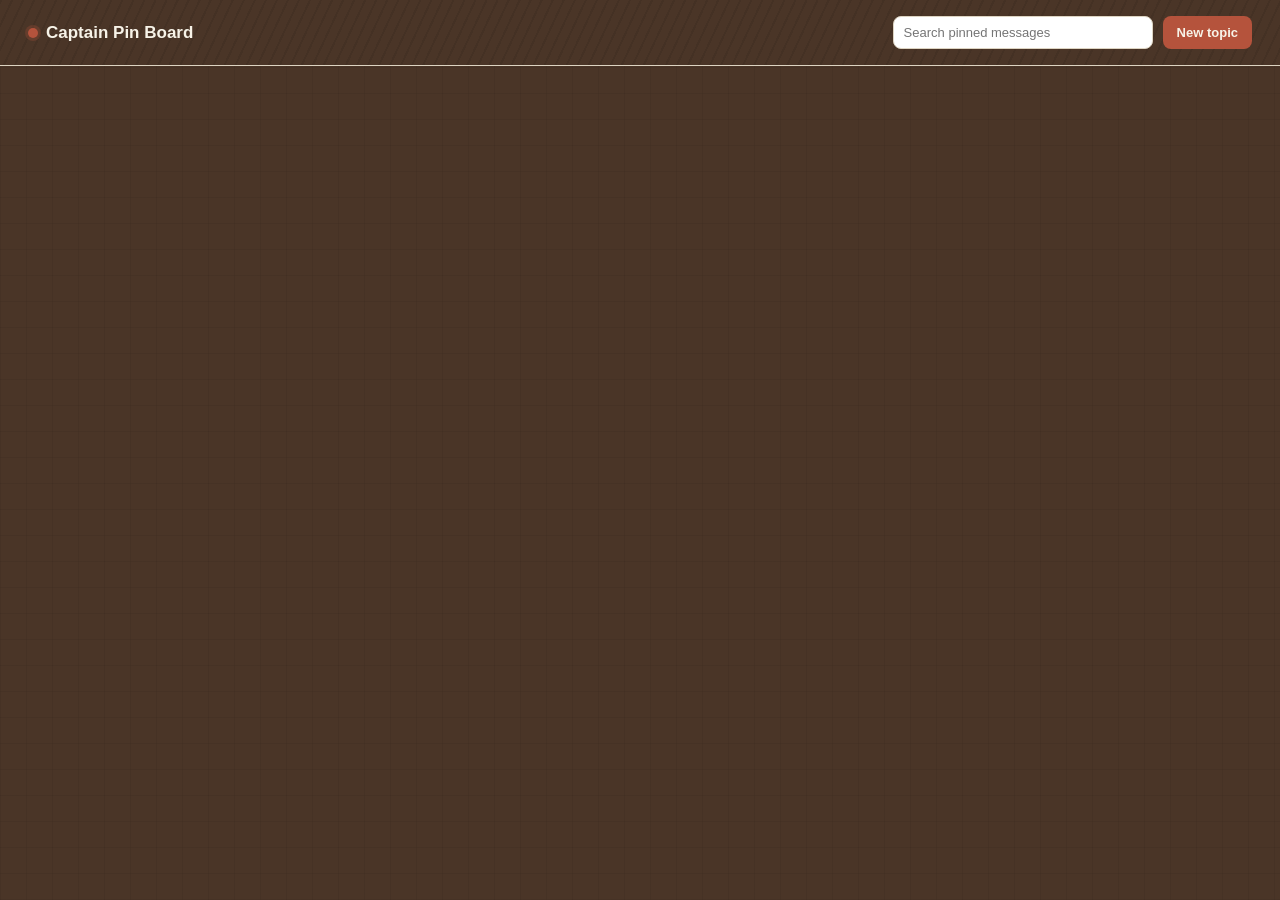
==== src/pages/board/board.html @ ec891365 "extention - v1" ====
<!DOCTYPE html>
<html lang="en">
<head>
<meta charset="UTF-8" />
<title>Captain Pin Board</title>
<link rel="stylesheet" href="../../common/common.css" />
<link rel="stylesheet" href="board.css" />
</head>
<body>
  <header class="cappb-header cappb-toolbar">
    <div class="cappb-brand">
      <span class="cappb-pin-dot"></span>
      <h1 class="cappb-brand-name cappb-brand-title">Captain Pin Board</h1>
    </div>
    <div class="cappb-toolbar-actions">
      <input id="searchInput" class="cappb-field cappb-search-input" type="text" placeholder="Search pinned messages" />
      <button id="addTopicBtn" class="cappb-btn cappb-btn--primary">New topic</button>
    </div>
  </header>

  <main id="board" class="cappb-board"></main>

  <template id="columnTemplate">
    <section class="cappb-column">
      <div class="cappb-tape"></div>
      <div class="cappb-column-head">
        <input class="cappb-group-name" type="text" />
        <div class="cappb-column-menu">
          <button class="cappb-btn cappb-btn--icon cappb-color-btn" title="Change color">Color</button>
          <button class="cappb-btn cappb-btn--icon cappb-btn--danger cappb-delete-group-btn" title="Delete topic">Delete</button>
        </div>
      </div>
      <div class="cappb-color-swatches cappb-hidden"></div>
      <form class="cappb-add-note-form">
        <textarea class="cappb-field cappb-note-input" placeholder="Add a message to pin" rows="2"></textarea>
        <button type="submit" class="cappb-btn cappb-add-note-btn">Pin</button>
      </form>
      <div class="cappb-notes"></div>
    </section>
  </template>

  <template id="noteTemplate">
    <article class="cappb-note cappb-pin-card">
      <p class="cappb-note-text cappb-pin-text" contenteditable="false" spellcheck="false" title="Click to edit"></p>
      <div class="cappb-pin-footer">
        <span class="cappb-note-date"></span>
        <span class="cappb-pin-actions">
          <button class="cappb-btn cappb-btn--icon cappb-note-view">View</button>
          <button class="cappb-btn cappb-btn--icon cappb-note-copy">Copy</button>
          <button class="cappb-btn cappb-btn--icon cappb-note-edit">Edit</button>
          <button class="cappb-btn cappb-btn--icon cappb-btn--danger cappb-note-delete">Delete</button>
          <select class="cappb-note-move" title="Move to another topic"></select>
        </span>
      </div>
    </article>
  </template>

  <script src="../../services/storage.js"></script>
  <script src="../../common/common.js"></script>
  <script src="board.js"></script>
</body>
</html>
---- src/common/common.css ----
/* Shared tokens and reusable components for Captain Pin Board.
   Page specific files (popup.css, board.css) only hold layout that is
   unique to that page; anything reused lives here. Every color, radius
   and shadow is defined once below and referenced with var() elsewhere,
   so the whole look can be restyled from this one file. */

:root {
  --cappb-ink: #2b241c;
  --cappb-paper: #f7f3e8;
  --cappb-paper-2: #f1ecdd;
  --cappb-board: #4a3527;
  --cappb-toolbar: #ede7da;
  --cappb-brick: #b5533c;
  --cappb-brick-hover: #a24b36;
  --cappb-sage: #7c9473;
  --cappb-muted: #7a7266;
  --cappb-line: #ddd4c2;
  --cappb-font-ui: -apple-system, BlinkMacSystemFont, "Segoe UI", Roboto, Helvetica, Arial, sans-serif;
  --cappb-font-note: "Segoe Print", "Bradley Hand", "Comic Sans MS", cursive;

  /* Border radius scale, used everywhere instead of one off numbers */
  --cappb-radius-sm: 4px;
  --cappb-radius-md: 6px;
  --cappb-radius-lg: 8px;
  --cappb-radius-xl: 10px;
  --cappb-radius-note: 3px;
  --cappb-radius-circle: 50%;

  /* Shadow scale, used everywhere instead of one off numbers */
  --cappb-shadow-card: 0 3px 8px rgba(0, 0, 0, 0.35);
  --cappb-shadow-tape: 0 2px 4px rgba(0, 0, 0, 0.25);
  --cappb-shadow-pin: 0 1px 2px rgba(0, 0, 0, 0.5);
  --cappb-ring-brick: 0 0 0 3px rgba(181, 83, 60, 0.25);

  /* Note text max height before it scrolls instead of growing forever */
  --cappb-note-max-height: 210px;
}

.cappb-hidden { display: none !important; }

/* Header bar shared by the popup and the full board page. Always the
   dark board color with paper colored text, so contrast stays correct
   no matter which page it sits on. */
.cappb-header {
  display: flex;
  align-items: center;
  justify-content: space-between;
  background: var(--cappb-board);
  background-image: repeating-linear-gradient(
    115deg, rgba(0, 0, 0, 0.08) 0px, rgba(0, 0, 0, 0.08) 2px, transparent 2px, transparent 10px
  );
}

.cappb-brand {
  display: flex;
  align-items: center;
  gap: 8px;
}

.cappb-pin-dot {
  width: 10px;
  height: 10px;
  border-radius: var(--cappb-radius-circle);
  background: var(--cappb-brick);
  box-shadow: var(--cappb-ring-brick);
  flex-shrink: 0;
}

.cappb-brand-name {
  font-weight: 700;
  color: var(--cappb-paper);
  margin: 0;
}

/* Base text field look, reused for inputs, textareas and selects. */
.cappb-field {
  font-family: var(--cappb-font-ui);
  font-size: 13px;
  padding: 8px 10px;
  border: 1px solid var(--cappb-line);
  border-radius: var(--cappb-radius-lg);
  background: var(--cappb-paper);
  color: var(--cappb-ink);
}
.cappb-field:focus {
  outline: 2px solid var(--cappb-sage);
  outline-offset: 1px;
}

/* Button family: one reset, plus modifier classes for each look used
   across the popup and the board. */
.cappb-btn {
  font-family: var(--cappb-font-ui);
  border: none;
  border-radius: var(--cappb-radius-lg);
  cursor: pointer;
  font-weight: 700;
}

.cappb-btn--primary {
  background: var(--cappb-brick);
  color: var(--cappb-paper);
  padding: 9px 14px;
  font-size: 13px;
}
.cappb-btn--primary:hover { background: var(--cappb-brick-hover); }

.cappb-btn--ghost {
  border: 1px solid var(--cappb-line);
  background: var(--cappb-paper);
  color: var(--cappb-ink);
  padding: 7px 10px;
  font-size: 13px;
  font-weight: 600;
}
.cappb-btn--ghost:hover { background: var(--cappb-paper-2); }

.cappb-btn--icon {
  background: none;
  color: var(--cappb-muted);
  font-size: 13px;
  font-weight: 600;
  padding: 3px 6px;
  border-radius: var(--cappb-radius-md);
}
.cappb-btn--icon:hover { background: rgba(0, 0, 0, 0.08); color: var(--cappb-ink); }

.cappb-btn--danger:hover { background: rgba(181, 83, 60, 0.15); color: var(--cappb-brick); }

/* Empty state text, reused wherever a list has nothing pinned yet. */
.cappb-empty-hint {
  font-size: 12px;
  color: var(--cappb-muted);
  padding: 8px 2px;
  font-style: italic;
  text-align: center;
}

/* Pinned message card, reused by the popup item list and the board notes. */
.cappb-pin-card {
  background: var(--cappb-paper);
  border-left: 4px solid var(--cappb-sage);
}

/* Long messages scroll inside a fixed height instead of stretching the
   whole page. The View button below toggles the --cappb-pin-text--expanded
   modifier to show the full message without a limit when needed. */
.cappb-pin-text {
  font-family: var(--cappb-font-note);
  font-size: 14px;
  line-height: 1.45;
  white-space: pre-wrap;
  word-break: break-word;
  margin: 0 0 6px;
  cursor: text;
  border-radius: var(--cappb-radius-md);
  padding: 2px 3px;
  max-height: var(--cappb-note-max-height);
  overflow-y: auto;
}
.cappb-pin-text:hover { background: rgba(0, 0, 0, 0.03); }
.cappb-pin-text[contenteditable="true"] {
  background: #fff;
  outline: 1px solid var(--cappb-sage);
}
.cappb-pin-text--expanded { max-height: none; overflow-y: visible; }

.cappb-pin-footer {
  display: flex;
  align-items: center;
  justify-content: space-between;
  flex-wrap: wrap;
  row-gap: 4px;
  gap: 6px;
  font-size: 10.5px;
  color: var(--cappb-muted);
}

.cappb-pin-actions {
  display: flex;
  align-items: center;
  flex-wrap: wrap;
  gap: 4px;
}
---- src/pages/board/board.css ----
* { box-sizing: border-box; }

body {
  margin: 0;
  font-family: var(--cappb-font-ui);
  color: var(--cappb-ink);
  background: var(--cappb-board);
}

.cappb-toolbar {
  padding: 16px 28px;
  border-bottom: 1px solid var(--cappb-line);
  position: sticky;
  top: 0;
  z-index: 5;
}

.cappb-brand-title { font-size: 17px; margin: 0; }

.cappb-toolbar-actions { display: flex; gap: 10px; align-items: center; }

.cappb-search-input { width: 260px; background: #fff; }

.cappb-board {
  display: flex;
  align-items: flex-start;
  gap: 22px;
  padding: 28px;
  overflow-x: auto;
  min-height: calc(100vh - 66px);
  background-image:
    repeating-linear-gradient(90deg, rgba(0,0,0,0.05) 0px, rgba(0,0,0,0.05) 1px, transparent 1px, transparent 26px),
    repeating-linear-gradient(0deg, rgba(0,0,0,0.05) 0px, rgba(0,0,0,0.05) 1px, transparent 1px, transparent 26px);
}

.cappb-column {
  background: rgba(0, 0, 0, 0.12);
  border-radius: var(--cappb-radius-xl);
  padding: 18px 14px 14px;
  width: 270px;
  flex: 0 0 auto;
  position: relative;
}

.cappb-tape {
  position: absolute;
  top: -10px;
  left: 24px;
  width: 70px;
  height: 20px;
  background: var(--cappb-group-color, var(--cappb-sage));
  opacity: 0.85;
  transform: rotate(-3deg);
  border-radius: var(--cappb-radius-sm);
  box-shadow: var(--cappb-shadow-tape);
}

.cappb-column-head {
  display: flex;
  align-items: center;
  justify-content: space-between;
  gap: 6px;
  margin-bottom: 8px;
}

.cappb-group-name {
  background: none;
  border: none;
  color: var(--cappb-paper);
  font-weight: 700;
  font-size: 15px;
  font-family: var(--cappb-font-ui);
  padding: 4px 2px;
  width: 100%;
  border-bottom: 1px solid transparent;
}
.cappb-group-name:focus { outline: none; border-bottom: 1px solid rgba(255, 255, 255, 0.4); }

.cappb-column-menu { display: flex; gap: 4px; flex-shrink: 0; }
.cappb-column-menu .cappb-btn--icon { color: rgba(255, 255, 255, 0.65); font-size: 11px; }
.cappb-column-menu .cappb-btn--icon:hover { background: rgba(255, 255, 255, 0.12); color: #fff; }
.cappb-color-btn { color: var(--cappb-group-color, var(--cappb-sage)); }

.cappb-color-swatches { display: flex; gap: 6px; margin-bottom: 10px; }
.cappb-swatch {
  width: 18px;
  height: 18px;
  border-radius: var(--cappb-radius-circle);
  cursor: pointer;
  border: 2px solid rgba(255, 255, 255, 0.5);
}
.cappb-swatch:hover { border-color: #fff; }

.cappb-add-note-form {
  display: flex;
  flex-direction: column;
  gap: 6px;
  margin-bottom: 14px;
}

.cappb-note-input {
  background: rgba(255, 255, 255, 0.08);
  border-color: rgba(255, 255, 255, 0.15);
  color: var(--cappb-paper);
  resize: vertical;
}
.cappb-note-input::placeholder { color: rgba(247, 243, 232, 0.5); }
.cappb-note-input:focus { outline: 1px solid rgba(255, 255, 255, 0.4); }

.cappb-add-note-btn {
  align-self: flex-end;
  background: rgba(255, 255, 255, 0.15);
  color: var(--cappb-paper);
  padding: 6px 12px;
  font-size: 12px;
}
.cappb-add-note-btn:hover { background: rgba(255, 255, 255, 0.25); }

.cappb-notes {
  display: flex;
  flex-direction: column;
  gap: 14px;
}

.cappb-note {
  border-radius: var(--cappb-radius-note);
  padding: 12px 12px 10px;
  box-shadow: var(--cappb-shadow-card);
  position: relative;
  transform: rotate(var(--cappb-tilt, -0.6deg));
  cursor: grab;
}
.cappb-note--dragging {
  opacity: 0.4;
  cursor: grabbing;
}
.cappb-note:nth-child(3n+1) { --cappb-tilt: 0.8deg; }
.cappb-note:nth-child(3n+2) { --cappb-tilt: -1deg; }
.cappb-note:nth-child(3n) { --cappb-tilt: 0.4deg; }

.cappb-note::before {
  content: "";
  position: absolute;
  top: -6px;
  left: 50%;
  transform: translateX(-50%);
  width: 10px;
  height: 10px;
  border-radius: var(--cappb-radius-circle);
  background: var(--cappb-brick);
  box-shadow: var(--cappb-shadow-pin);
}

.cappb-note-move {
  font-size: 10.5px;
  font-family: var(--cappb-font-ui);
  border: 1px solid var(--cappb-line);
  border-radius: var(--cappb-radius-sm);
  background: var(--cappb-paper-2);
  color: var(--cappb-ink);
  padding: 2px 4px;
  max-width: 90px;
}

.cappb-empty-column {
  color: rgba(247, 243, 232, 0.5);
  font-size: 12px;
  padding: 8px 2px;
  font-style: italic;
}
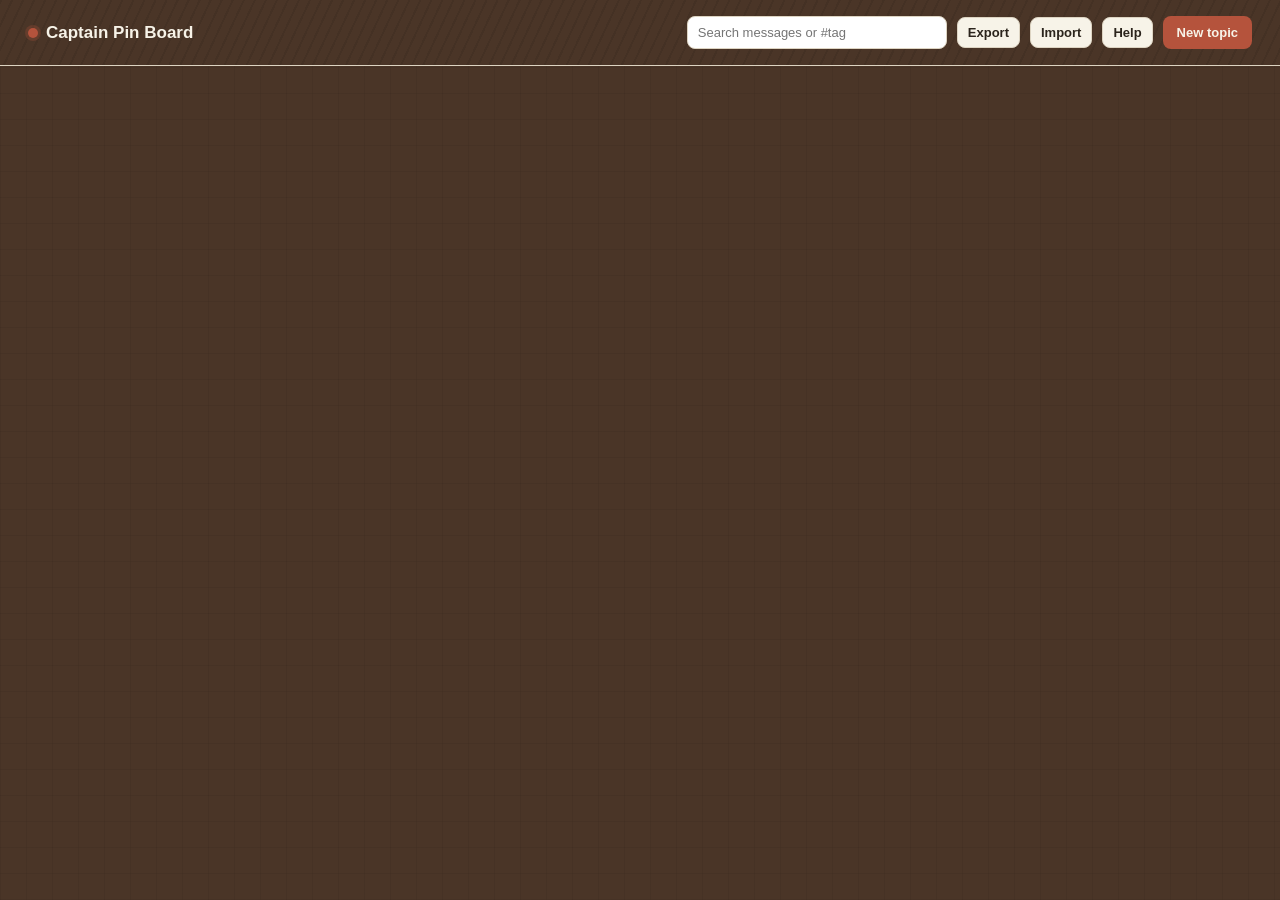
==== commit 12a434ff: "v1.2.0" ====
--- a/src/pages/board/board.html
+++ b/src/pages/board/board.html
@@ -13,10 +13,16 @@
       <h1 class="cappb-brand-name cappb-brand-title">Captain Pin Board</h1>
     </div>
     <div class="cappb-toolbar-actions">
-      <input id="searchInput" class="cappb-field cappb-search-input" type="text" placeholder="Search pinned messages" />
+      <input id="searchInput" class="cappb-field cappb-search-input" type="text" placeholder="Search messages or #tag" />
+      <button id="exportBtn" class="cappb-btn cappb-btn--ghost" title="Save all pins to a backup file">Export</button>
+      <button id="importBtn" class="cappb-btn cappb-btn--ghost" title="Restore pins from a backup file">Import</button>
+      <input id="importFile" type="file" accept=".json,application/json" class="cappb-hidden" />
+      <button id="helpBtn" class="cappb-btn cappb-btn--ghost">Help</button>
       <button id="addTopicBtn" class="cappb-btn cappb-btn--primary">New topic</button>
     </div>
   </header>
+
+  <div id="tagBar" class="cappb-tagbar cappb-hidden"></div>
 
   <main id="board" class="cappb-board"></main>
 
@@ -42,9 +48,11 @@
   <template id="noteTemplate">
     <article class="cappb-note cappb-pin-card">
       <p class="cappb-note-text cappb-pin-text" contenteditable="false" spellcheck="false" title="Click to edit"></p>
+      <div class="cappb-tags"></div>
       <div class="cappb-pin-footer">
         <span class="cappb-note-date"></span>
         <span class="cappb-pin-actions">
+          <button class="cappb-btn cappb-btn--icon cappb-star-btn cappb-note-star"></button>
           <button class="cappb-btn cappb-btn--icon cappb-note-view">View</button>
           <button class="cappb-btn cappb-btn--icon cappb-note-copy">Copy</button>
           <button class="cappb-btn cappb-btn--icon cappb-note-edit">Edit</button>
@@ -55,7 +63,26 @@
     </article>
   </template>
 
+  <template id="imageNoteTemplate">
+    <article class="cappb-note cappb-pin-card">
+      <img class="cappb-note-image cappb-pin-image" alt="Pinned screenshot" />
+      <div class="cappb-tags"></div>
+      <div class="cappb-pin-footer">
+        <span class="cappb-note-date"></span>
+        <span class="cappb-pin-actions">
+          <button class="cappb-btn cappb-btn--icon cappb-star-btn cappb-note-star"></button>
+          <button class="cappb-btn cappb-btn--icon cappb-note-view">View</button>
+          <button class="cappb-btn cappb-btn--icon cappb-note-copy">Copy</button>
+          <button class="cappb-btn cappb-btn--icon cappb-note-download">Download</button>
+          <button class="cappb-btn cappb-btn--icon cappb-btn--danger cappb-note-delete">Delete</button>
+          <select class="cappb-note-move" title="Move to another topic"></select>
+        </span>
+      </div>
+    </article>
+  </template>
+
   <script src="../../services/storage.js"></script>
+  <script src="../../services/backup.js"></script>
   <script src="../../common/common.js"></script>
   <script src="board.js"></script>
 </body>
--- a/src/common/common.css
+++ b/src/common/common.css
@@ -143,8 +143,8 @@
 }
 
 /* Long messages scroll inside a fixed height instead of stretching the
-   whole page. The View button below toggles the --cappb-pin-text--expanded
-   modifier to show the full message without a limit when needed. */
+   whole page. The View button opens the full text in a modal instead
+   of growing the card, so very long notes never break the layout. */
 .cappb-pin-text {
   font-family: var(--cappb-font-note);
   font-size: 14px;
@@ -163,7 +163,6 @@
   background: #fff;
   outline: 1px solid var(--cappb-sage);
 }
-.cappb-pin-text--expanded { max-height: none; overflow-y: visible; }
 
 .cappb-pin-footer {
   display: flex;
@@ -182,3 +181,126 @@
   flex-wrap: wrap;
   gap: 4px;
 }
+
+/* Full text modal, opened by the View button so a long message never
+   has to stretch its card and break the surrounding layout. */
+.cappb-modal-backdrop {
+  position: fixed;
+  inset: 0;
+  background: rgba(0, 0, 0, 0.5);
+  display: flex;
+  align-items: center;
+  justify-content: center;
+  padding: 20px;
+  z-index: 1000;
+}
+
+.cappb-modal {
+  background: var(--cappb-paper);
+  border-radius: var(--cappb-radius-lg);
+  box-shadow: var(--cappb-shadow-card);
+  width: 100%;
+  max-width: 480px;
+  max-height: 80vh;
+  overflow-y: auto;
+  padding: 20px;
+  position: relative;
+}
+
+.cappb-modal-close {
+  position: absolute;
+  top: 10px;
+  right: 10px;
+}
+
+.cappb-modal-text {
+  font-family: var(--cappb-font-note);
+  font-size: 15px;
+  line-height: 1.5;
+  white-space: pre-wrap;
+  word-break: break-word;
+  margin: 24px 0 0;
+}
+
+.cappb-modal-image {
+  display: block;
+  width: 100%;
+  max-height: 70vh;
+  object-fit: contain;
+  border-radius: var(--cappb-radius-md);
+  margin: 24px 0 0;
+}
+
+/* Thumbnail for an image note inside its card, reused by the popup
+   item list and the board notes. */
+.cappb-pin-image {
+  display: block;
+  width: 100%;
+  max-height: 160px;
+  object-fit: cover;
+  border-radius: var(--cappb-radius-md);
+  margin: 0 0 8px;
+  cursor: pointer;
+}
+
+/* Star button and starred card look. */
+.cappb-pin-card { position: relative; }
+.cappb-star-btn { font-size: 15px; line-height: 1; color: var(--cappb-muted); }
+.cappb-star-btn--on { color: #c9a227; }
+.cappb-pin-card--starred { outline: 2px solid rgba(201, 162, 39, 0.75); outline-offset: -2px; }
+
+/* Tag chips on a note, and the small input that adds new ones. */
+.cappb-tags {
+  display: flex;
+  flex-wrap: wrap;
+  align-items: center;
+  gap: 4px;
+  margin: 0 0 6px;
+}
+.cappb-tag {
+  display: inline-flex;
+  align-items: center;
+  gap: 2px;
+  background: rgba(0, 0, 0, 0.07);
+  color: var(--cappb-ink);
+  font-size: 10.5px;
+  font-weight: 600;
+  border-radius: 999px;
+  padding: 1px 4px 1px 7px;
+}
+.cappb-tag-label--link { cursor: pointer; }
+.cappb-tag-label--link:hover { color: var(--cappb-brick); text-decoration: underline; }
+.cappb-tag-remove {
+  border: none;
+  background: none;
+  color: var(--cappb-muted);
+  cursor: pointer;
+  font-size: 12px;
+  line-height: 1;
+  padding: 0 3px;
+}
+.cappb-tag-remove:hover { color: var(--cappb-brick); }
+.cappb-tag-add {
+  border: 1px dashed var(--cappb-line);
+  background: none;
+  color: var(--cappb-muted);
+  font-family: var(--cappb-font-ui);
+  font-size: 10.5px;
+  border-radius: 999px;
+  padding: 1px 7px;
+  cursor: pointer;
+}
+.cappb-tag-add:hover { color: var(--cappb-ink); border-color: var(--cappb-muted); }
+.cappb-tag-input {
+  font-family: var(--cappb-font-ui);
+  font-size: 11px;
+  width: 110px;
+  padding: 2px 6px;
+  border: 1px solid var(--cappb-sage);
+  border-radius: 999px;
+  background: #fff;
+  color: var(--cappb-ink);
+}
+.cappb-tag-input:focus { outline: none; }
+
+.cappb-header-links { display: flex; align-items: center; gap: 12px; }
--- a/src/pages/board/board.css
+++ b/src/pages/board/board.css
@@ -168,3 +168,37 @@
   padding: 8px 2px;
   font-style: italic;
 }
+
+.cappb-tagbar {
+  display: flex;
+  flex-wrap: wrap;
+  align-items: center;
+  gap: 6px;
+  padding: 10px 28px;
+  background: rgba(0, 0, 0, 0.18);
+}
+.cappb-tagbar-label {
+  color: rgba(247, 243, 232, 0.6);
+  font-size: 11px;
+  font-weight: 700;
+  text-transform: uppercase;
+  letter-spacing: 0.06em;
+  margin-right: 4px;
+}
+.cappb-tagbar-chip {
+  border: none;
+  border-radius: 999px;
+  background: rgba(255, 255, 255, 0.12);
+  color: var(--cappb-paper);
+  font-family: var(--cappb-font-ui);
+  font-size: 12px;
+  font-weight: 600;
+  padding: 3px 10px;
+  cursor: pointer;
+}
+.cappb-tagbar-chip:hover { background: rgba(255, 255, 255, 0.22); }
+.cappb-tagbar-chip--on { background: var(--cappb-brick); }
+
+.cappb-import-title { margin: 0 0 8px; font-size: 18px; }
+.cappb-import-help { font-size: 13px; color: var(--cappb-muted); line-height: 1.5; }
+.cappb-import-actions { display: flex; gap: 8px; justify-content: flex-end; margin-top: 16px; }
